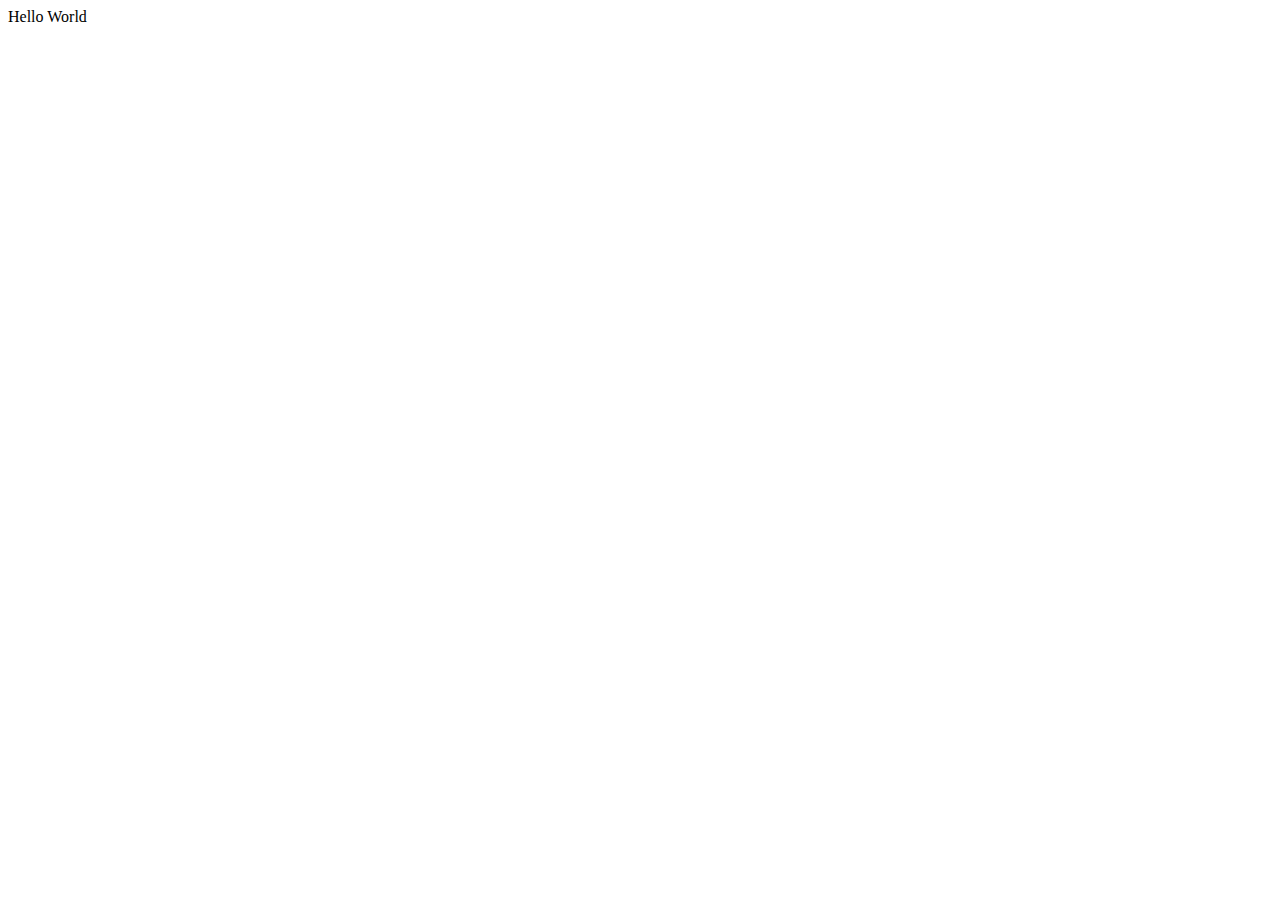
==== index.html @ 2a4a9c6a "first commit" ====
<!DOCTYPE html>
<html lang="en">
<head>
    <meta charset="UTF-8">
    <meta http-equiv="X-UA-Compatible" content="IE=edge">
    <meta name="viewport" content="width=device-width, initial-scale=1.0">
    <title>I am a coder</title>
</head>
<body>
    Hello World
</body>
</html>
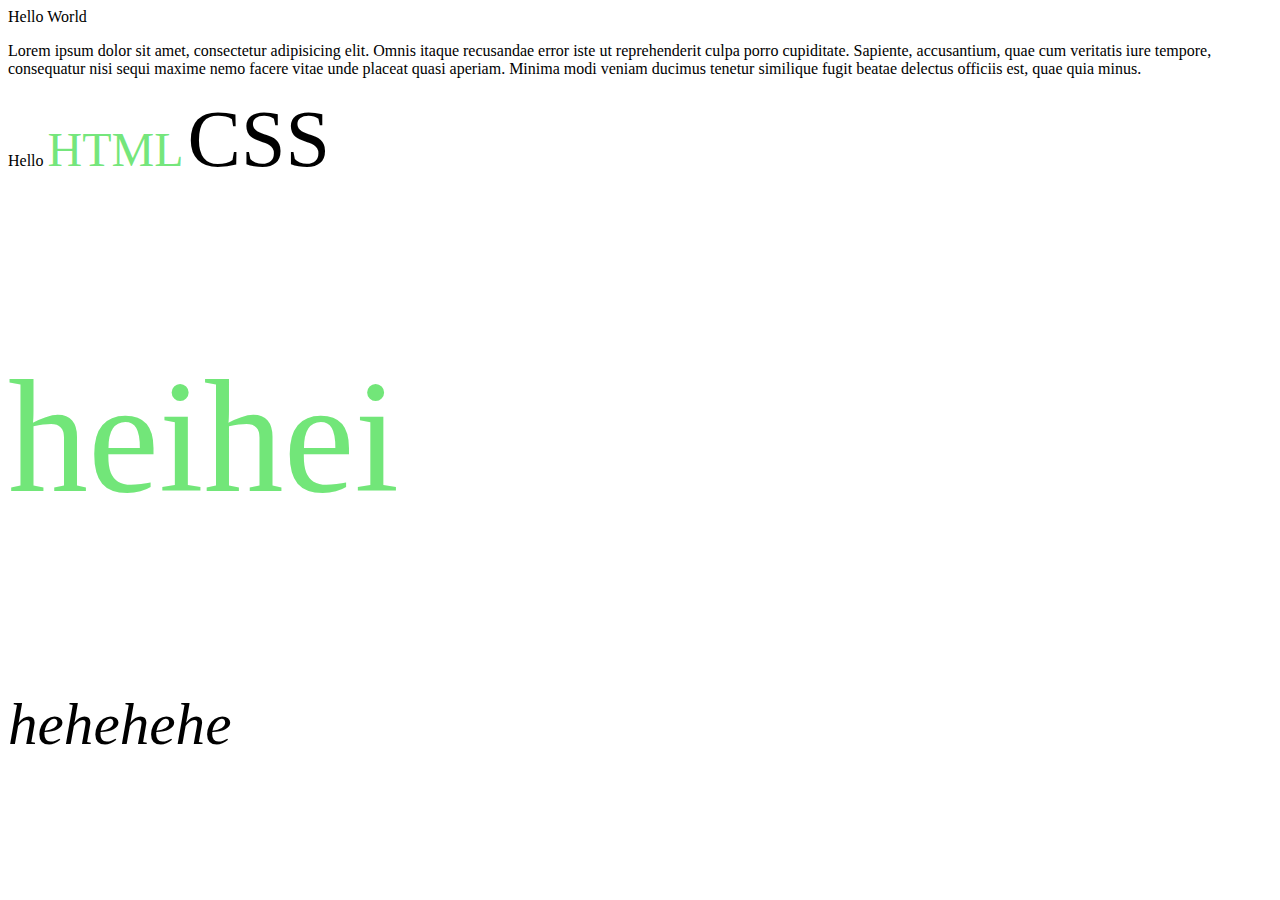
==== commit 4f42e81a: "study content" ====
--- a/index.html
+++ b/index.html
@@ -1,12 +1,45 @@
 <!DOCTYPE html>
 <html lang="en">
+
 <head>
     <meta charset="UTF-8">
     <meta http-equiv="X-UA-Compatible" content="IE=edge">
     <meta name="viewport" content="width=device-width, initial-scale=1.0">
+    <meta name="keywords" content="html, css">
+    <meta name="description" content="a website teach html and css">
     <title>I am a coder</title>
+    <style>
+        em {
+            font-size: 5rem;
+            font-style: normal;
+        }
+
+        .html-em {
+            color: rgba(24, 214, 36, 0.61);
+            font-size: 3rem;
+        }
+
+        p.active {
+            font-size: 10rem;
+        }
+
+        #thisisap {
+            font-style: italic;
+            font-size: 3.7rem;
+        }
+    </style>
 </head>
+
 <body>
     Hello World
+
+    <p>Lorem ipsum dolor sit amet, consectetur adipisicing elit. Omnis itaque recusandae error iste ut reprehenderit
+        culpa porro cupiditate. Sapiente, accusantium, quae cum veritatis iure tempore, consequatur nisi sequi maxime
+        nemo facere vitae unde placeat quasi aperiam. Minima modi veniam ducimus tenetur similique fugit beatae delectus
+        officiis est, quae quia minus.</p>
+    <p>Hello <em class="html-em">HTML</em> <em class="css-em">CSS</em> </p>
+    <p class="html-em active">heihei</p>
+    <p id="thisisap">hehehehe</p>
 </body>
+
 </html>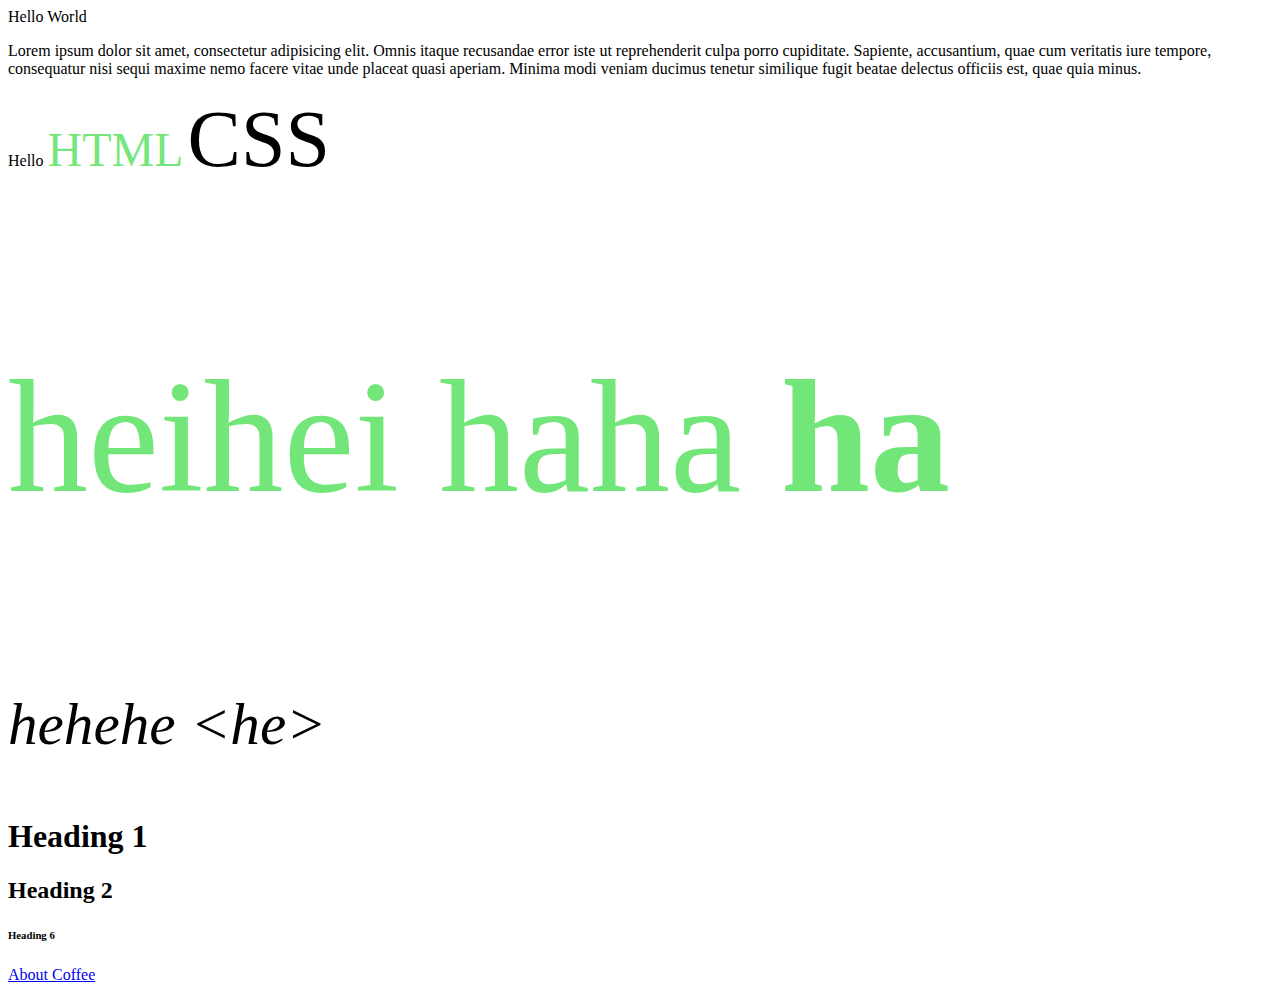
==== commit f62271db: "evening update" ====
--- a/index.html
+++ b/index.html
@@ -21,6 +21,7 @@
 
         p.active {
             font-size: 10rem;
+            cursor: pointer;
         }
 
         #thisisap {
@@ -38,8 +39,26 @@
         nemo facere vitae unde placeat quasi aperiam. Minima modi veniam ducimus tenetur similique fugit beatae delectus
         officiis est, quae quia minus.</p>
     <p>Hello <em class="html-em">HTML</em> <em class="css-em">CSS</em> </p>
-    <p class="html-em active">heihei</p>
-    <p id="thisisap">hehehehe</p>
+    <p class="html-em active">heihei
+        <span class="active">haha <strong>ha</strong> </span>
+    </p>
+    <p id="thisisap">hehehe &lt;he&gt;</p>
+    <h1>Heading 1</h1>
+    <h2>Heading 2</h2>
+    <h6>Heading 6</h6>
+
+    <p>
+        <span class="sp-1"></span>
+        <span class="sp-2"></span>
+        <span class="sp-3"></span>
+        <span class="sp-4"></span>
+        <span class="sp-5"></span>
+        <span class="sp-6"></span>
+    </p>
+    
+<a href="about.html">About Coffee</a>
+
+
 </body>
 
 </html>